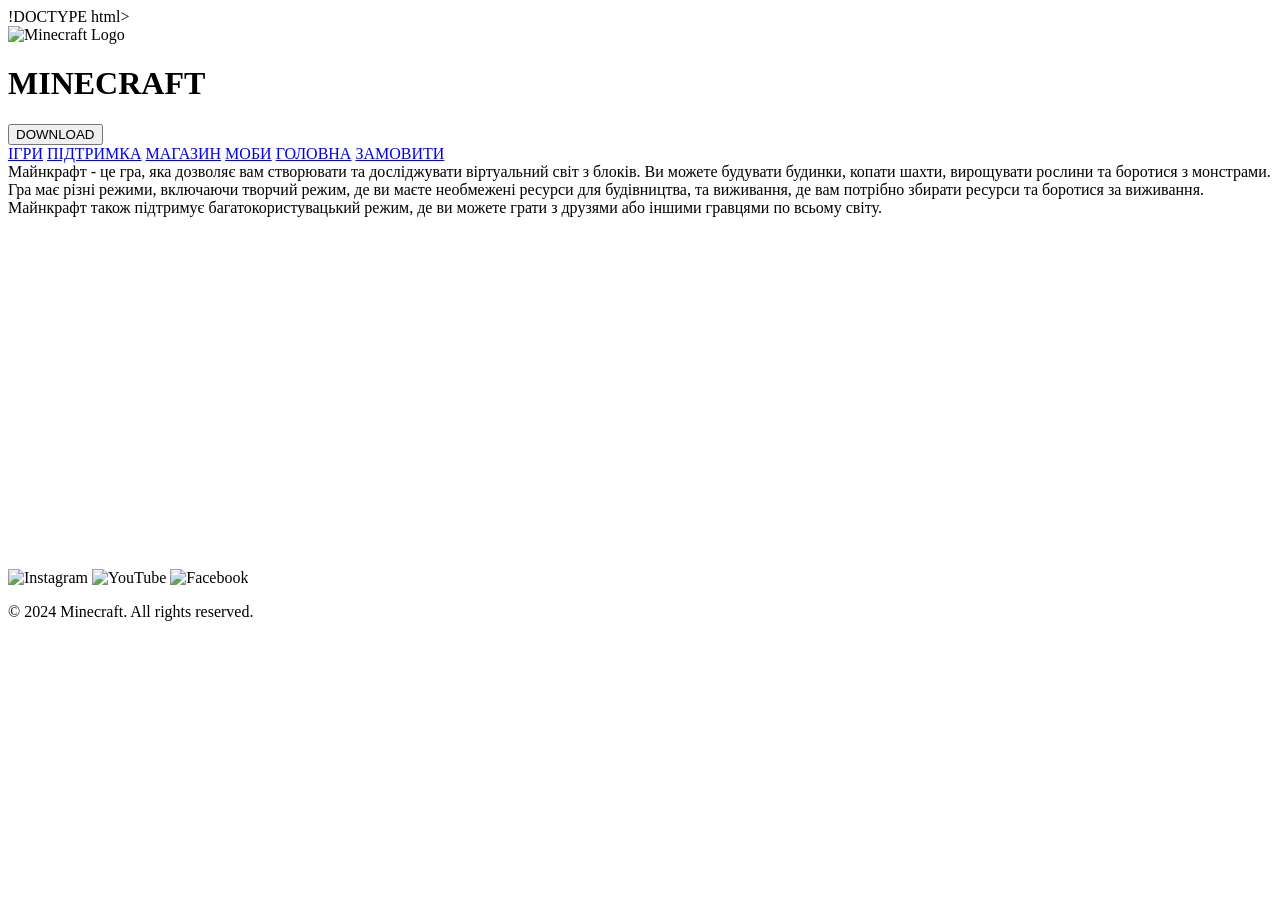
==== index.html @ ad3694df "Add initial HTML structure for Minecraft page" ====
!DOCTYPE html>
<html lang="en">
<head>
    <link rel="stylesheet" href="style.css">
    <meta charset="UTF-8">
    <meta name="viewport" content="width=device-width, initial-scale=1.0">
    <title>Document</title>
</head>
<body>

<header>
    <img src="minecraft-logo.png" alt="Minecraft Logo">
    <h1>MINECRAFT</h1>
    <button class="btn">DOWNLOAD</button>
</header>

<nav>
        <a href="index3.html">ІГРИ</a>
        <a href="index5.html">ПІДТРИМКА</a>
        <a href="index4.html">МАГАЗИН</a>
        <a href="index2.html">МОБИ</a>
        <a href="index.html">ГОЛОВНА</a>
        <a href="index6.html">ЗАМОВИТИ</a>
</nav>

<div class="content">
    <div class="text-box">
        Майнкрафт - це гра, яка дозволяє вам створювати та досліджувати
        віртуальний світ з блоків. Ви можете будувати будинки, копати шахти,
        вирощувати рослини та боротися з монстрами. Гра має різні режими,
        включаючи творчий режим, де ви маєте необмежені ресурси для
        будівництва, та виживання, де вам потрібно збирати ресурси та
        боротися за виживання. Майнкрафт також підтримує багатокористувацький
        режим, де ви можете грати з друзями або іншими гравцями по всьому світу.
    </div>
    <iframe data-testid="embed-iframe" style="border-radius:12px" src="https://open.spotify.com/embed/track/1kKaRzjW8OiGLriIdpXHT1?utm_source=generator" width="100%" height="352" frameBorder="0" allowfullscreen="" allow="autoplay; clipboard-write; encrypted-media; fullscreen; picture-in-picture" loading="lazy"></iframe>

<footer>
    <div class="social-icons">
        <img src="instagram.png" alt="Instagram">
        <img src="youtube.png" alt="YouTube">
        <img src="facebook.png" alt="Facebook">
    </div>
    <p>© 2024 Minecraft. All rights reserved.</p>
</footer> 
</body>
</html>
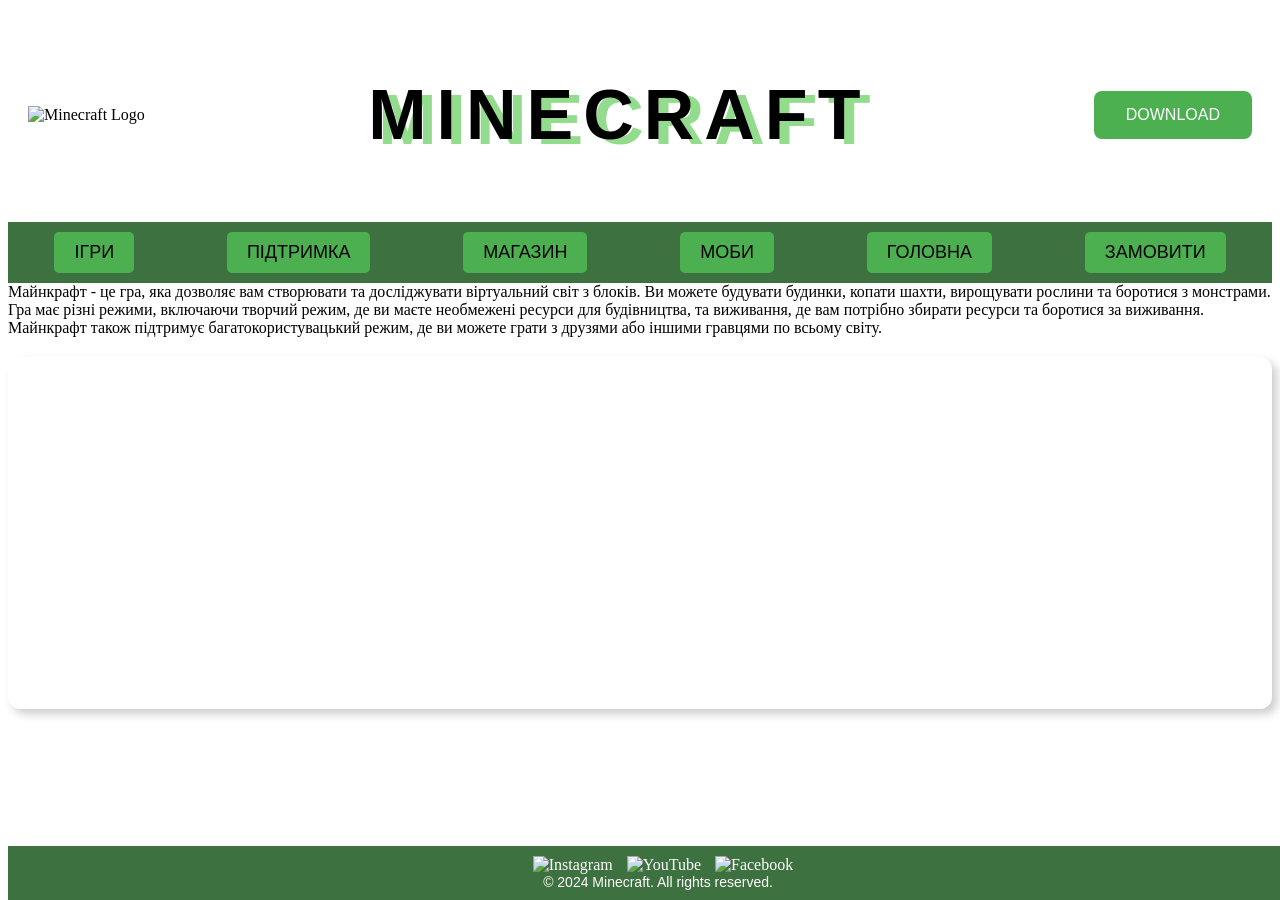
==== commit 2da286ad: "Fix DOCTYPE declaration in index.html" ====
--- a/index.html
+++ b/index.html
@@ -1,4 +1,4 @@
-!DOCTYPE html>
+<!DOCTYPE html>
 <html lang="en">
 <head>
     <link rel="stylesheet" href="style.css">
--- a/style.css
+++ b/style.css
@@ -0,0 +1,252 @@
+header{
+    display: flex;
+    align-items: center;
+    justify-content: space-between;
+    padding: 20px;
+    color: black;
+}
+h1{
+    font-size: 70px;
+    font-family: 'Arial', sans-serif;
+    color: black;
+    text-shadow: 10px 5px 0px rgba(41, 185, 27, 0.5);
+    letter-spacing: 10px;
+}
+header h1{
+    text-align: center;
+}
+.btn{
+    background-color: #4CAF50;
+    color: white;
+    padding: 15px 32px;
+    text-align: center;
+    text-decoration: none;
+    display: inline-block;
+    font-size: 16px;
+    border-radius: 8px;
+    border: none;
+    cursor: pointer;
+}
+.btn:hover {
+    background-color: #45a049;
+    box-shadow: 5px 5px 10px rgba(0, 0, 0, 0.2) ;
+}
+nav{
+    display: flex;
+    gap: 20px;
+    justify-content: space-between;
+    justify-content: space-around;
+    background-color: #3d7240;
+    padding: 10px;
+}
+nav a{
+    text-decoration: none;
+    color: black;
+    font-size: 18px;
+    font-family: 'Arial', sans-serif;
+    background-color: #4CAF50;
+    padding: 10px 20px;
+    border-radius: 5px;
+    transition: background-color 0.3s ease;
+}
+nav a:hover {
+    background-color: #45a049;
+    box-shadow: 5px 5px 10px rgba(0, 0, 0, 0.2) ;
+}
+main{
+    display: flex;
+    flex-direction: column;
+    align-items: center;
+    padding: 20px;
+     background-color: #409445;
+}
+
+.main-title{
+    font-size: 30px;
+    font-family: 'Arial', sans-serif;
+    color: black;
+    text-shadow: 10px 5px 0px rgba(41, 185, 27, 0.5);
+    letter-spacing: 10px;
+    background-color: aliceblue;
+    padding: 20px;
+    border-radius: 10px;
+    text-align: center;
+}
+iframe{
+    margin-top: 20px;
+    border: none;
+    border-radius: 10px;
+    box-shadow: 5px 5px 10px rgba(0, 0, 0, 0.2);
+    background-color: white;
+}
+footer{
+    background-color: #3d7240;
+    color: white;
+    text-align: center;
+    padding: 10px;
+    position: fixed;
+    bottom: 0;
+    width: 100%;
+}
+footer p{
+    margin: 0;
+    font-size: 14px;
+    font-family: 'Arial', sans-serif;
+}
+footer img{
+    width: 100px;
+    height: 100px;
+    margin-left: 10px;
+}
+.btre{
+    width: 200px;
+    height: 200px;
+}
+.lava{
+    width: 200px;
+    height: 200px;
+}
+.vd{
+    font-size: 30px;
+    font-family: 'Arial', sans-serif;
+    color: black;
+}
+.mmm{
+    width: 200px;
+    height: 200px;
+}
+.warden{
+    width: 300px;
+    height: 300px;
+}
+.ggg{
+    width: 500px;
+    height: 400px;
+}
+.cv{
+    text-align: center;
+    font-size: 50px;
+    font-family: 'Arial', sans-serif;
+    color: black;
+}
+.ddd{
+    width: 300px;
+    height: 300px;
+}
+.bbb{
+    width: 300px;
+    height: 300px;
+}
+.qqq{
+    width: 300px;
+    height: 300px;
+}
+.support-form{
+    width: 100%;
+    max-width: 700px;
+    background: #fff;
+    padding: 20px;
+    border-radius: 8px;
+    box-shadow: 0 0 10px rgba(0,0,0,0.1);
+    margin-top: 20px;
+}
+
+.support-form h2{
+    margin-top: 0;
+    font-family: 'Arial', sans-serif;
+    color: #333;
+    text-align: center;
+}
+
+.support-form label{
+    display: block;
+    margin: 10px 0 5px;
+    font-family: 'Arial', sans-serif;
+    color: #333;
+}
+.support-form input,
+.support-form select,
+.support-form textarea{
+    width: 100%;
+    padding: 10px;
+    border: 1px solid #ccc;
+    border-radius: 4px;
+    font-family: 'Arial', sans-serif;
+}
+
+.support-form textarea{
+    resize: vertical;
+}
+.support-form button{
+    margin-top: 10px;
+    padding: 10px 20px;
+    background: #4CAF50;
+    color: #fff;
+    border: none;
+    border-radius: 4px;
+    cursor: pointer;
+}
+.order-form{
+    width: 100%;
+    max-width: 700px;
+    background: #fff;
+    padding: 20px;
+    border-radius: 8px;
+    box-shadow: 0 0 10px rgba(0,0,0,0.1);
+    margin-top: 20px;
+}
+
+.order-form h2{
+    margin-top: 0;
+    font-family: 'Arial', sans-serif;
+    color: #333;
+    text-align: center;
+}
+
+.order-form label{
+    display: block;
+    margin: 10px 0 5px;
+    font-family: 'Arial', sans-serif;
+    color: #333;
+}
+
+.order-form input,
+.order-form select,
+.order-form textarea{
+    width: 100%;
+    padding: 10px;
+    border: 1px solid #ccc;
+    border-radius: 4px;
+    font-family: 'Arial', sans-serif;
+}
+
+.order-form button{
+    margin-top: 10px;
+    padding: 10px 20px;
+    background: #4CAF50;
+    color: #fff;
+    border: none;
+    border-radius: 4px;
+    cursor: pointer;
+}
+
+.order-form button:hover{
+    background: #45a049;
+}
+.btn{
+    background-color: #4CAF50;
+    color: white;
+    padding: 15px 32px;
+    text-align: center;
+    text-decoration: none;
+    display: inline-block;
+    font-size: 16px;
+    border-radius: 8px;
+    border: none;
+    cursor: pointer;
+}
+.btn:hover {
+    background-color: black;
+    box-shadow: 5px 5px 10px green(0, 0, 0, 0.2) ;
+    transition: 5s;
+}
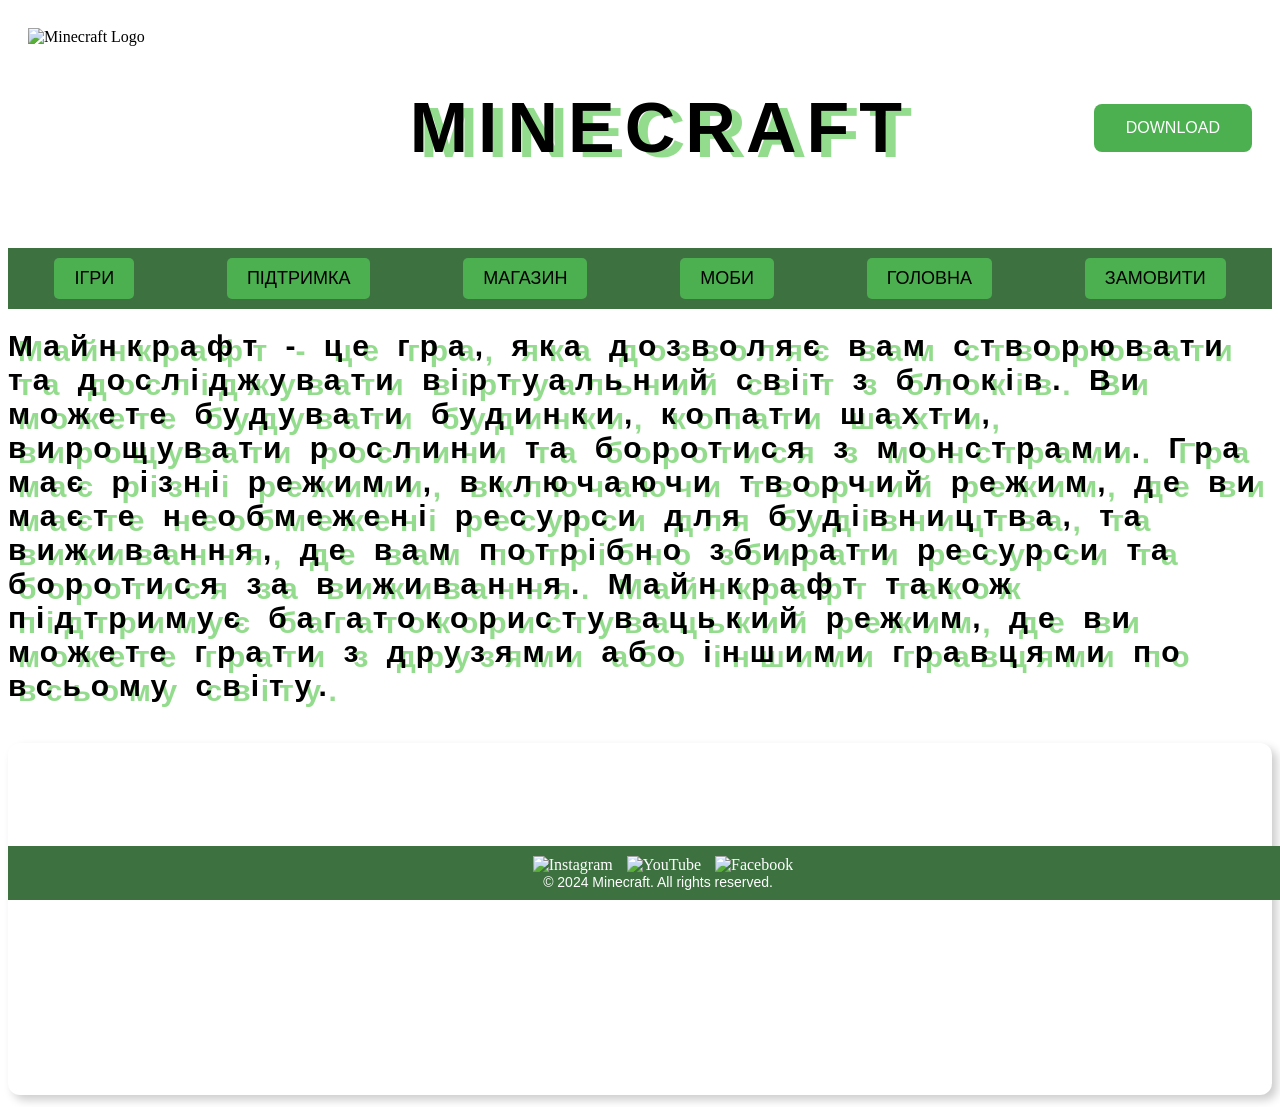
==== commit 17e23536: "Update images and header content in index.html" ====
--- a/index.html
+++ b/index.html
@@ -9,7 +9,7 @@
 <body>
 
 <header>
-    <img src="minecraft-logo.png" alt="Minecraft Logo">
+    <img class="btre" src="logo.jpg" alt="Minecraft Logo">
     <h1>MINECRAFT</h1>
     <button class="btn">DOWNLOAD</button>
 </header>
@@ -25,21 +25,22 @@
 
 <div class="content">
     <div class="text-box">
-        Майнкрафт - це гра, яка дозволяє вам створювати та досліджувати
+        <h1 class="vd">Майнкрафт - це гра, яка дозволяє вам створювати та досліджувати
         віртуальний світ з блоків. Ви можете будувати будинки, копати шахти,
         вирощувати рослини та боротися з монстрами. Гра має різні режими,
         включаючи творчий режим, де ви маєте необмежені ресурси для
         будівництва, та виживання, де вам потрібно збирати ресурси та
         боротися за виживання. Майнкрафт також підтримує багатокористувацький
-        режим, де ви можете грати з друзями або іншими гравцями по всьому світу.
+        режим, де ви можете грати з друзями або іншими гравцями по всьому світу.</h1>
+    </div>
     </div>
     <iframe data-testid="embed-iframe" style="border-radius:12px" src="https://open.spotify.com/embed/track/1kKaRzjW8OiGLriIdpXHT1?utm_source=generator" width="100%" height="352" frameBorder="0" allowfullscreen="" allow="autoplay; clipboard-write; encrypted-media; fullscreen; picture-in-picture" loading="lazy"></iframe>
 
 <footer>
     <div class="social-icons">
-        <img src="instagram.png" alt="Instagram">
-        <img src="youtube.png" alt="YouTube">
-        <img src="facebook.png" alt="Facebook">
+        <img src="Instagram-Logo.png" alt="Instagram">
+        <img src="images.png" alt="YouTube">
+        <img src="Logo_de_Facebook.png" alt="Facebook">
     </div>
     <p>© 2024 Minecraft. All rights reserved.</p>
 </footer> 
